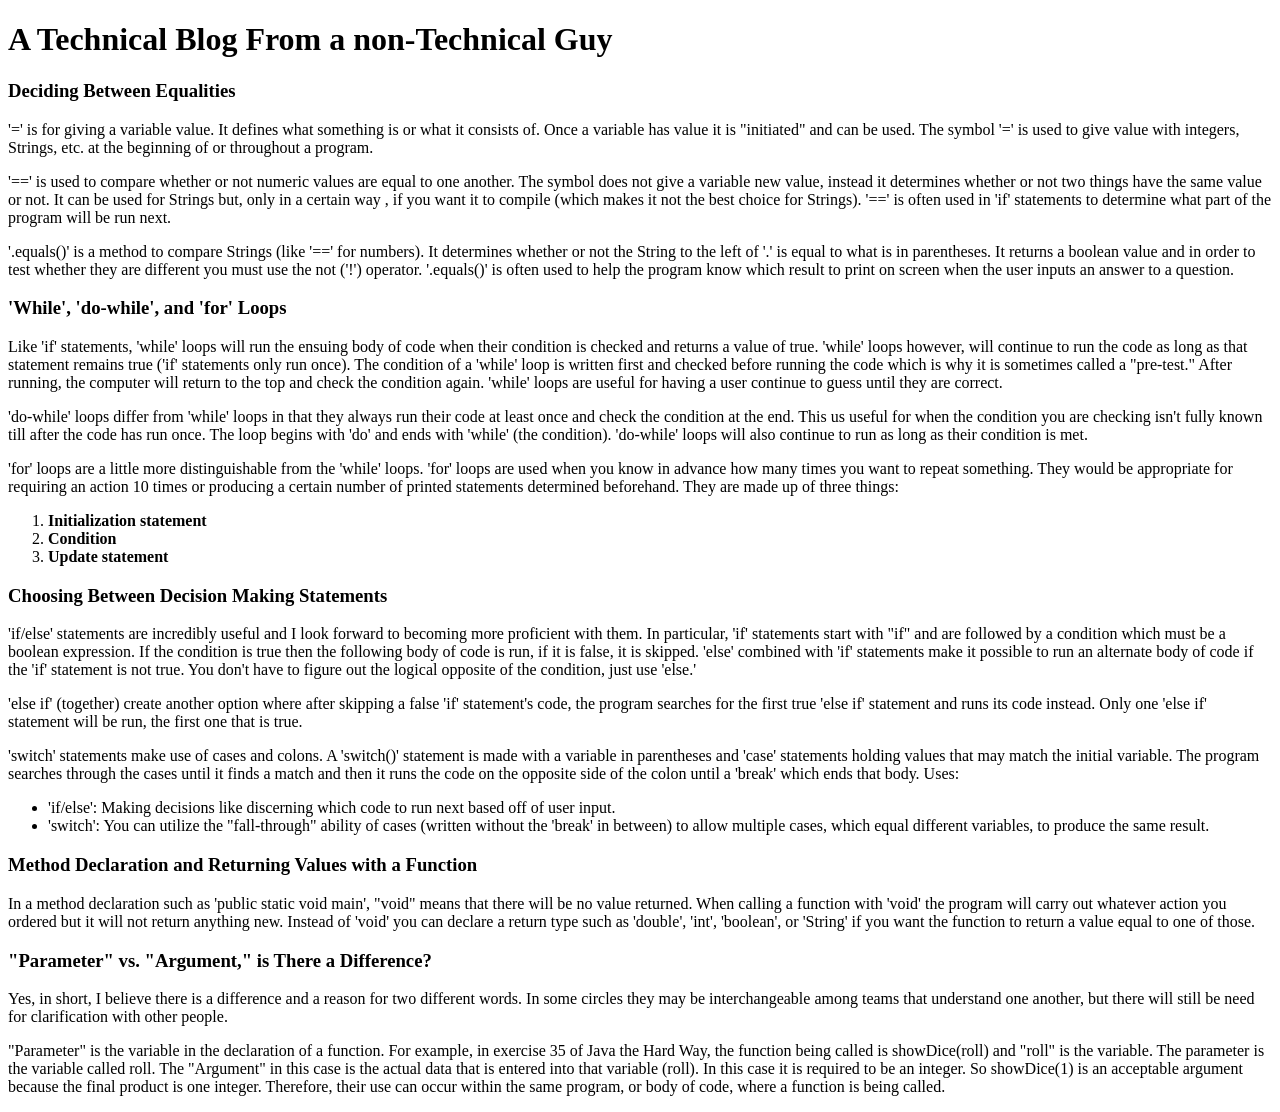
==== index.html @ f542d358 "5 Qs with style" ====
<!DOCTYPE html>
<html>
	<head>
		<title> dclarkasu Technical Blog </title>
		<link href="Desktop/SkillDistillery/dclarkasu.github.io/BlogStyleSheet.css" type ="text/css"
		rel="stylesheet">
	
	</head>
	<body>	
		<h1> A Technical Blog From a non-Technical Guy </h1>
		<h3> Deciding Between Equalities </h3>
			<p> '=' is for giving a variable value. It defines what something is or what it
			consists of. Once a variable has value it is "initiated" and can be used.
			The symbol '=' is used to give value with integers, Strings, etc. at the beginning
			of or throughout a program. </p>
			<p> '==' is used to compare whether or not numeric values are equal to one
			another. The symbol does not give a variable new value, instead it determines
			whether or not two things have the same value or not. It can be used for Strings
			but, only in a certain way , if you want it to compile (which makes it not the 
			best choice for Strings). '==' is often used in 'if' statements to determine
			what part of the program will be run next. </p>
			<p> '.equals()' is a method to compare Strings (like '==' for numbers). It determines
			whether or not the String to the left of '.' is equal to what is in parentheses.
			It returns a boolean value and in order to test whether they are different you
			must use the not ('!') operator. '.equals()' is often used to help the program
			know which result to print on screen when the user inputs an answer to a question.
			
		<h3> 'While', 'do-while', and 'for' Loops </h3>
			<p> Like 'if' statements, 'while' loops will run the ensuing body of code when
			their condition is checked and returns a value of true. 'while' loops however,
			will continue to run the code as long as that statement remains true ('if' statements
			only run once). The condition of a 'while' loop is written first and checked before
			running the code which is why it is sometimes called a "pre-test." After running,
			the computer will return to the top and check the condition again. 'while' loops
			are useful for having a user continue to guess until they are correct. </p>
			<p> 'do-while' loops differ from 'while' loops in that they always run their
			code at least once and check the condition at the end. This us useful for when 
			the condition you are checking isn't fully known till after the code has run once.
			The loop begins with 'do' and ends with 'while' (the condition). 'do-while' loops
			will also continue to run as long as their condition is met. </p>
			<p> 'for' loops are a little more distinguishable from the 'while' loops. 'for'
			loops are used when you know in advance how many times you want to repeat something.
			They would be appropriate for requiring an action 10 times or producing a certain
			number of printed statements determined beforehand. They are made up of three things:</p>
				<ol>
					<li> <strong>Initialization statement</strong> </li>
					<li> <strong>Condition</strong> </li>
					<li> <strong>Update statement</strong> </li>
				</ol>
		<h3> Choosing Between Decision Making Statements </h3>
			<p> 'if/else' statements are incredibly useful and I look forward to becoming
			more proficient with them. In particular, 'if' statements start with "if" and are
			followed by a condition which must be a boolean expression. If the condition is true
			then the following body of code is run, if it is false, it is skipped. 'else' combined 
			with 'if' statements make it possible to run an alternate body of code if the 'if'
			statement is not true. You don't have to figure out the logical opposite of the condition,
			just use 'else.' </p>
			<p> 'else if' (together) create another option where after skipping a false 'if' statement's
			code, the program searches for the first true 'else if' statement and runs its
			code instead. Only one 'else if' statement will be run, the first one that is true. </p>
			<p> 'switch' statements make use of cases and colons. A 'switch()' statement is made
			with a variable in parentheses and 'case' statements holding values that may match the
			initial variable. The program searches through the cases until it finds a match and then it
			runs the code on the opposite side of the colon until a 'break' which ends that body. 
			Uses:</p>
				<ul>
					<li> 'if/else': Making decisions like discerning which code to run next based off of
					user input. </li>
					<li> 'switch': You can utilize the "fall-through" ability of cases (written without the 'break'
					in between) to allow multiple cases, which equal different variables, to produce the same
					result. </li>
				</ul>
		<h3> Method Declaration and Returning Values with a Function </h3>
			<p> In a method declaration such as 'public static void main', "void" means that there will be 
			no value returned. When calling a function with 'void' the program will carry out whatever
			action you ordered but it will not return anything new. Instead of 'void' you can declare
			a return type such as 'double', 'int', 'boolean', or 'String' if you want the function to 
			return a value equal to one of those. </p>
		<h3> "Parameter" vs. "Argument," is There a Difference? </h3>
			<p> Yes, in short, I believe there is a difference and a reason for two different words.
			In some circles they may be interchangeable among teams that understand one another, but 
			there will still be need for clarification with other people. </p>
			<p> "Parameter" is the variable in the declaration of a function. For example, in exercise 35 
			of Java the Hard Way, the function being called is showDice(roll) and "roll" is the variable. 
			The parameter is the variable called roll. The "Argument" in this case is the actual data that
			is entered into that variable (roll). In this case it is required to be an integer. So
			showDice(1) is an acceptable argument because the final product is one integer. Therefore, their
			use can occur within the same program, or body of code, where a function is being called.</p>



	</body>
</html>
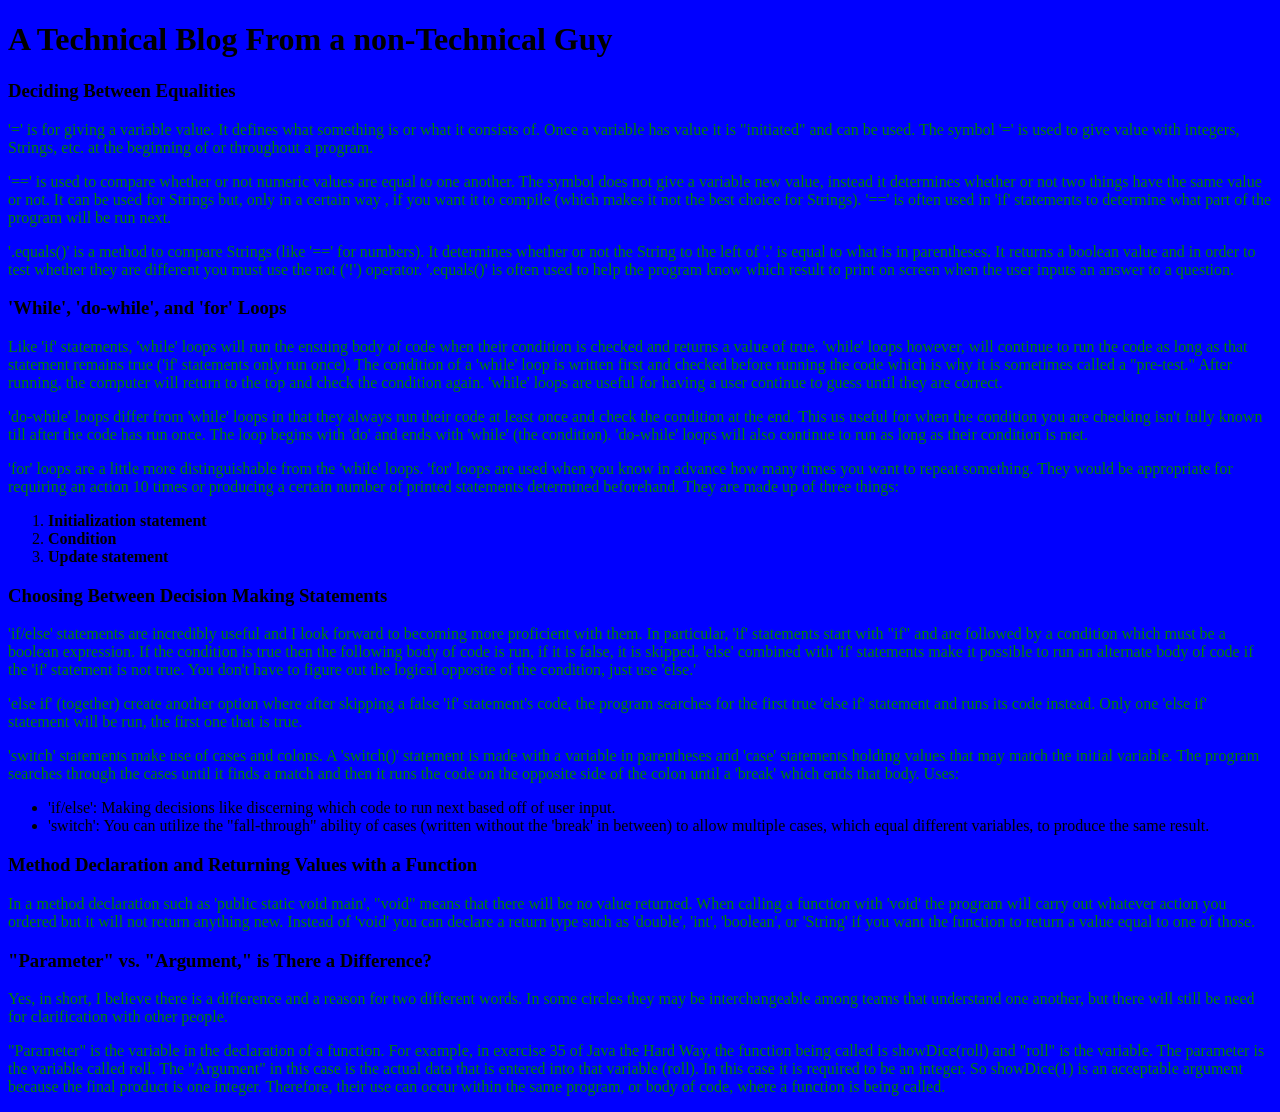
==== commit cba9f0d2: "Blog with inline css" ====
--- a/index.html
+++ b/index.html
@@ -2,8 +2,15 @@
 <html>
 	<head>
 		<title> dclarkasu Technical Blog </title>
-		<link href="Desktop/SkillDistillery/dclarkasu.github.io/BlogStyleSheet.css" type ="text/css"
-		rel="stylesheet">
+		<link 
+			href="/Users/dclarkasu/Desktop/SkillDistillery/dclarkasu.github.io/BlogStyleSheet.css" 
+			type ="text/css"
+			rel="stylesheet">
+		<style>
+		body {background-color: Blue;}
+		h1   {color: Black;}
+		p    {color: Green;}
+		</style>
 	
 	</head>
 	<body>	
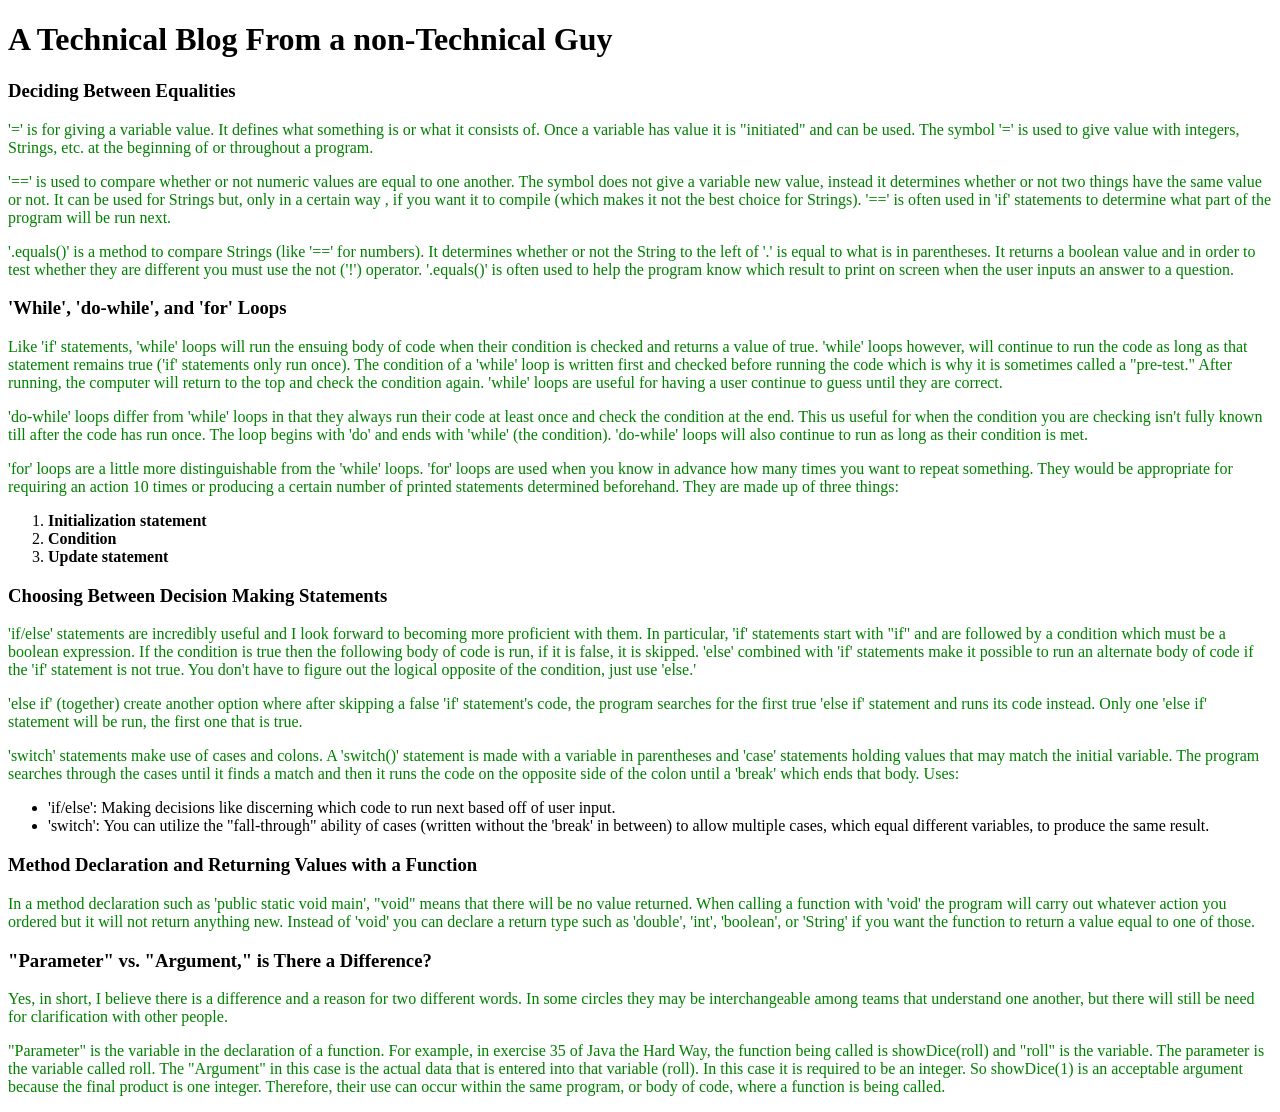
==== commit 633d7d8a: "Blog with inline CSS" ====
--- a/index.html
+++ b/index.html
@@ -7,9 +7,10 @@
 			type ="text/css"
 			rel="stylesheet">
 		<style>
-		body {background-color: Blue;}
+		body {background-color: White;}
 		h1   {color: Black;}
 		p    {color: Green;}
+		<img src="https://www.google.com/url?sa=i&rct=j&q=&esrc=s&source=images&cd=&cad=rja&uact=8&ved=0ahUKEwieirPhybLVAhWE4IMKHejMA58QjRwIBw&url=http%3A%2F%2Fwww.topvaluereviews.net%2Ffeatures%2Fcharming-small-towns-rockies%2F&psig=AFQjCNFAQG9pNCnOkmDNqpyjh8dXPeVxuw&ust=1501557938217259"/>
 		</style>
 	
 	</head>
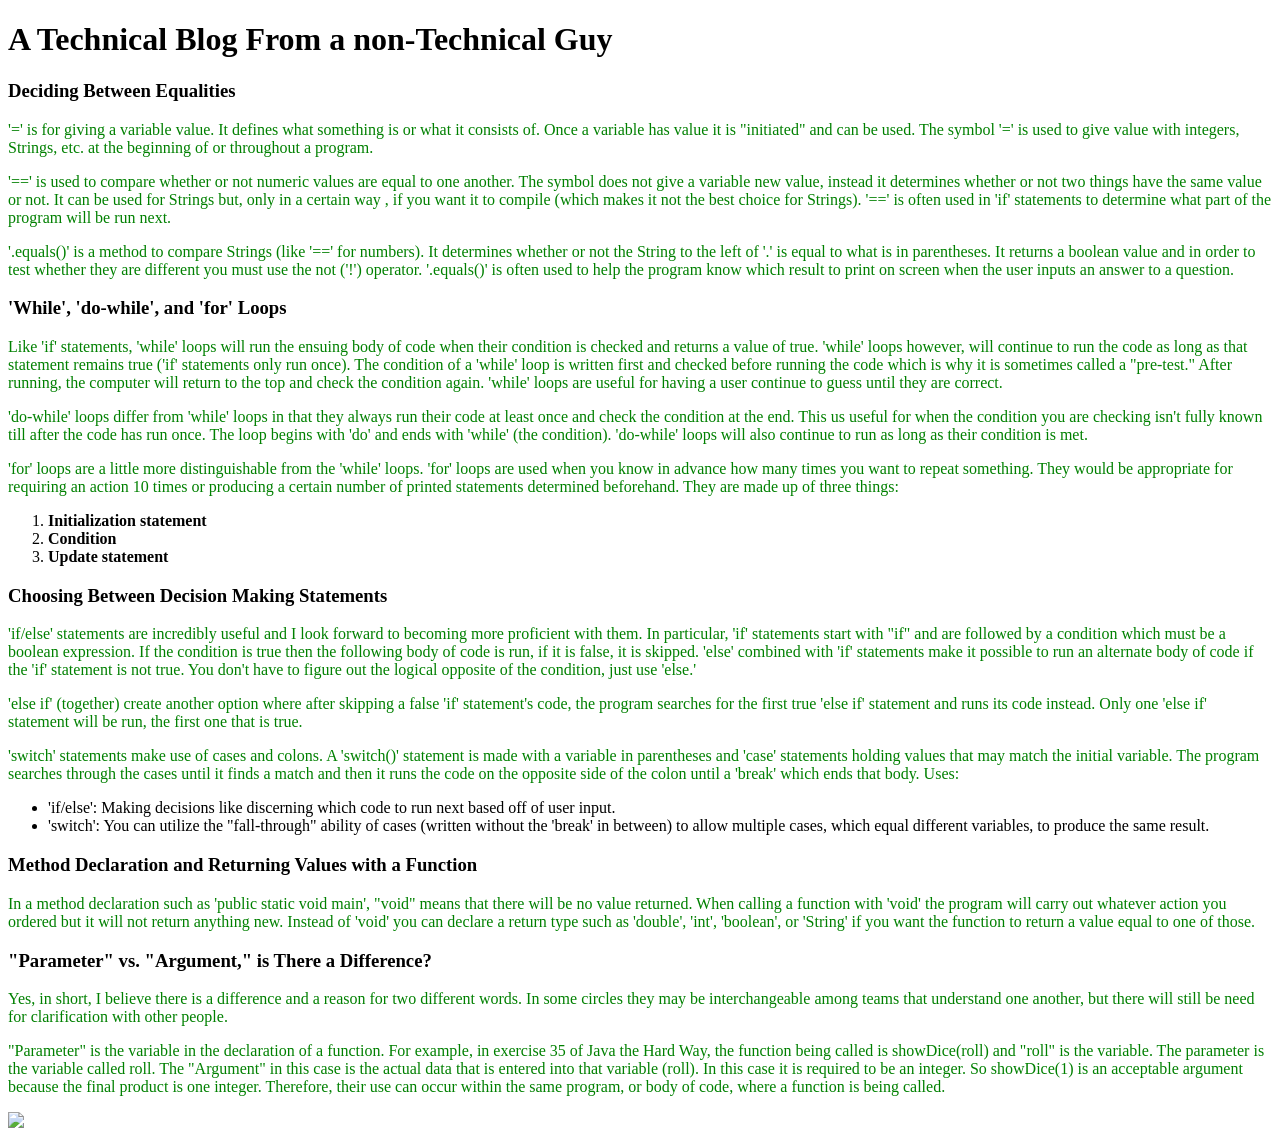
==== commit 913bd0cd: "Blog Inline CSS" ====
--- a/index.html
+++ b/index.html
@@ -10,7 +10,6 @@
 		body {background-color: White;}
 		h1   {color: Black;}
 		p    {color: Green;}
-		<img src="https://www.google.com/url?sa=i&rct=j&q=&esrc=s&source=images&cd=&cad=rja&uact=8&ved=0ahUKEwieirPhybLVAhWE4IMKHejMA58QjRwIBw&url=http%3A%2F%2Fwww.topvaluereviews.net%2Ffeatures%2Fcharming-small-towns-rockies%2F&psig=AFQjCNFAQG9pNCnOkmDNqpyjh8dXPeVxuw&ust=1501557938217259"/>
 		</style>
 	
 	</head>
@@ -94,7 +93,7 @@
 			is entered into that variable (roll). In this case it is required to be an integer. So
 			showDice(1) is an acceptable argument because the final product is one integer. Therefore, their
 			use can occur within the same program, or body of code, where a function is being called.</p>
-
+		<img src="https://www.google.com/url?sa=i&rct=j&q=&esrc=s&source=images&cd=&cad=rja&uact=8&ved=0ahUKEwieirPhybLVAhWE4IMKHejMA58QjRwIBw&url=http%3A%2F%2Fwww.topvaluereviews.net%2Ffeatures%2Fcharming-small-towns-rockies%2F&psig=AFQjCNFAQG9pNCnOkmDNqpyjh8dXPeVxuw&ust=1501557938217259"/>
 
 
 	</body>
